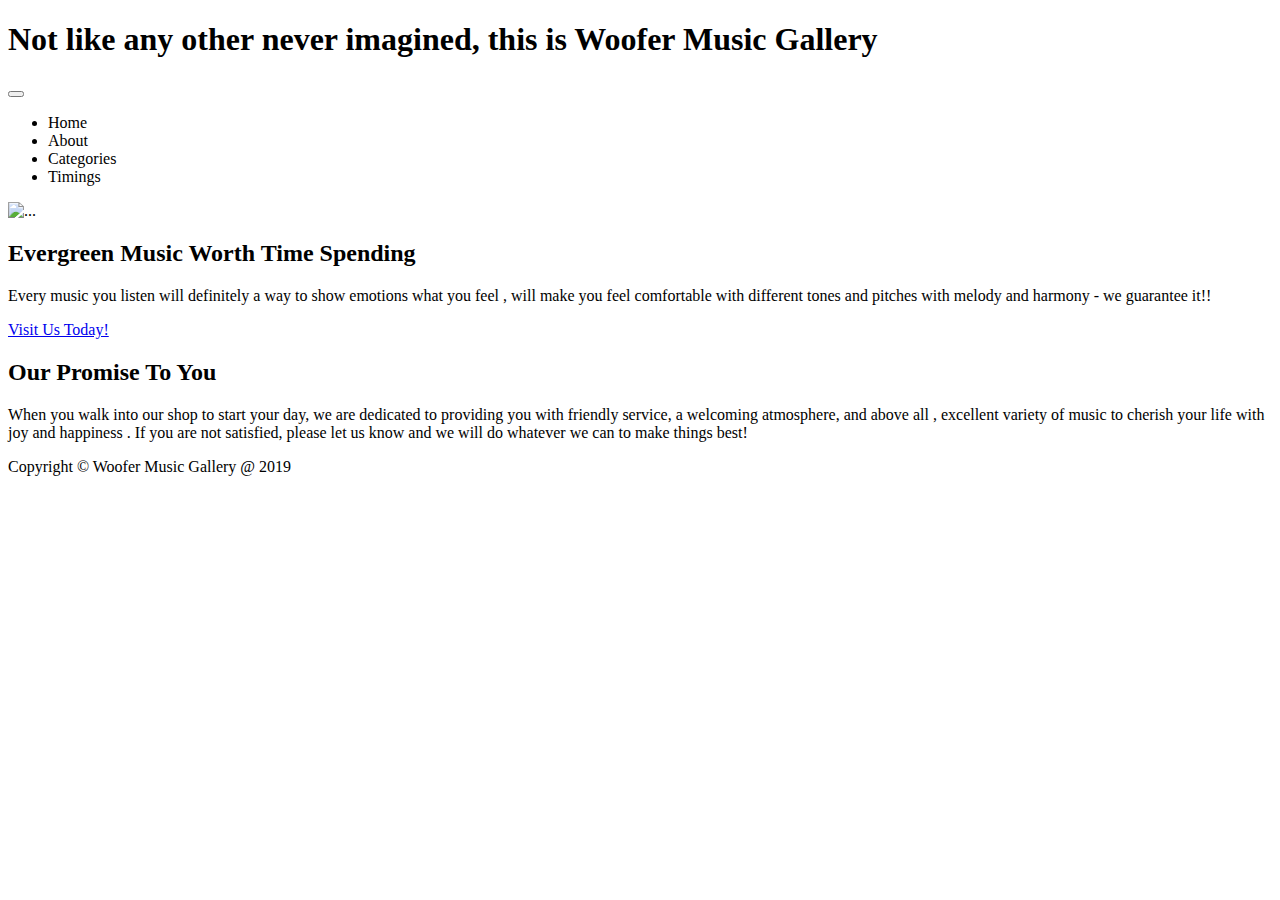
==== index.html @ 4c6447bd "Add files via upload" ====
<!DOCTYPE html>
<html lang="en">
    <head>
        <meta charset="utf-8" />
        <title>Ready to be charmed</title>
        <script src="https://cdn.jsdelivr.net/npm/bootstrap@5.1.3/dist/js/bootstrap.bundle.min.js" integrity="sha384-ka7Sk0Gln4gmtz2MlQnikT1wXgYsOg+OMhuP+IlRH9sENBO0LRn5q+8nbTov4+1p" crossorigin="anonymous"></script>
        <link rel="icon" type="image/x-icon" href="assets/f2637562392edd24809a100a0211e6f8-symbols-design-logo-icon-design.jpg" />
        <link href="css/styles.css" rel="stylesheet" />
    </head>
    <body>
        <header>
            <h1 class="site-heading text-center text-faded d-none d-lg-block">
                <span class="site-heading-upper text-primary mb-3">Not like any other never imagined, this is</span>
                <span class="site-heading-lower">Woofer Music Gallery</span>
            </h1>
        </header>
        <!-- Navigation-->
        <nav class="navbar navbar-expand-lg navbar-dark py-lg-4" id="mainNav">
            <div class="container">
                <a class="navbar-brand text-uppercase fw-bold d-lg-none" href="index.html"></a>
                <button class="navbar-toggler" type="button" data-bs-toggle="collapse" data-bs-target="#navbarSupportedContent" aria-controls="navbarSupportedContent" aria-expanded="false" aria-label="Toggle navigation"><span class="navbar-toggler-icon"></span></button>
                <div class="collapse navbar-collapse" id="navbarSupportedContent">
                    <ul class="navbar-nav mx-auto">
                        <li class="nav-item px-lg-4"><a>Home</a></li>
                        <li class="nav-item px-lg-4"><a>About</a></li>
                        <li class="nav-item px-lg-4"><a>Categories</a></li>
                        <li class="nav-item px-lg-4"><a>Timings</a></li>
                    </ul>
                </div>
            </div>
        </nav>
        <section class="page-section clearfix">
            <div class="container">
                <div class="intro">
                    <img class="intro-img img-fluid mb-3 mb-lg-0 rounded" src="assets/img/Landing_Photo3.jpg" alt="..." />
                    <div class="intro-text left-0 text-center bg-faded p-5 rounded">
                        <h2 class="section-heading mb-4">
                            <span class="section-heading-upper">Evergreen Music</span>
                            <span class="section-heading-lower">Worth Time Spending</span>
                        </h2>
                        <p class="mb-3">Every music you listen will definitely a way to show emotions what you feel , will make you feel comfortable with different tones and pitches with melody and harmony - we guarantee it!!</p>
                        <div class="intro-button mx-auto"><a class="btn btn-primary btn-xl" href="#">Visit Us Today!</a></div>
                    </div>
                </div>
            </div>
        </section>
        <section class="page-section cta">
            <div class="container">
                <div class="row">
                    <div class="col-xl-9 mx-auto">
                        <div class="cta-inner bg-faded text-center rounded">
                            <h2 class="section-heading mb-4">
                                <span class="section-heading-upper">Our Promise</span>
                                <span class="section-heading-lower">To You</span>
                            </h2>
                            <p class="mb-0">When you walk into our shop to start your day, we are dedicated to providing you with friendly service, a welcoming atmosphere, and above all , excellent variety of music to cherish your life with joy and happiness . If you are not satisfied, please let us know and we will do whatever we can to make things best!</p>
                        </div>
                    </div>
                </div>
            </div>
        </section>
        <footer class="footer text-faded text-center py-5">
            <div class="container"><p class="m-0 small">Copyright &copy; Woofer Music Gallery @ 2019</p></div>
        </footer>
    </body>
</html>
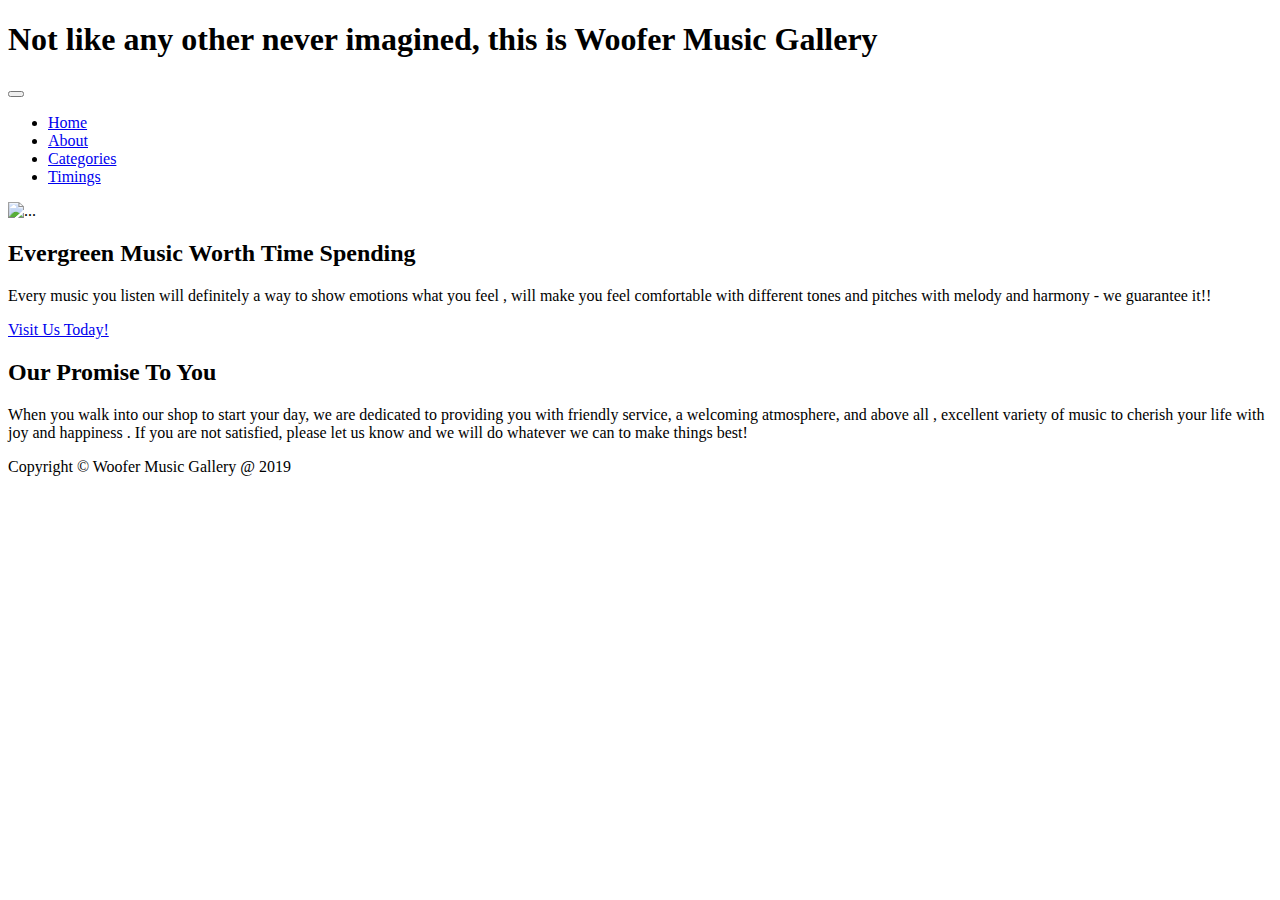
==== commit 4eeb7a19: "Merge pull request #2 from Salabh255/main" ====
--- a/index.html
+++ b/index.html
@@ -22,10 +22,10 @@
                 <button class="navbar-toggler" type="button" data-bs-toggle="collapse" data-bs-target="#navbarSupportedContent" aria-controls="navbarSupportedContent" aria-expanded="false" aria-label="Toggle navigation"><span class="navbar-toggler-icon"></span></button>
                 <div class="collapse navbar-collapse" id="navbarSupportedContent">
                     <ul class="navbar-nav mx-auto">
-                        <li class="nav-item px-lg-4"><a>Home</a></li>
-                        <li class="nav-item px-lg-4"><a>About</a></li>
-                        <li class="nav-item px-lg-4"><a>Categories</a></li>
-                        <li class="nav-item px-lg-4"><a>Timings</a></li>
+                        <li class="nav-item px-lg-4"><a class="nav-link text-uppercase" href="index.html">Home</a></li>
+                        <li class="nav-item px-lg-4"><a class="nav-link text-uppercase" href="about.html">About</a></li>
+                        <li class="nav-item px-lg-4"><a class="nav-link text-uppercase" href="categories.html">Categories</a></li>
+                        <li class="nav-item px-lg-4"><a class="nav-link text-uppercase" href="timings.html">Timings</a></li>
                     </ul>
                 </div>
             </div>
